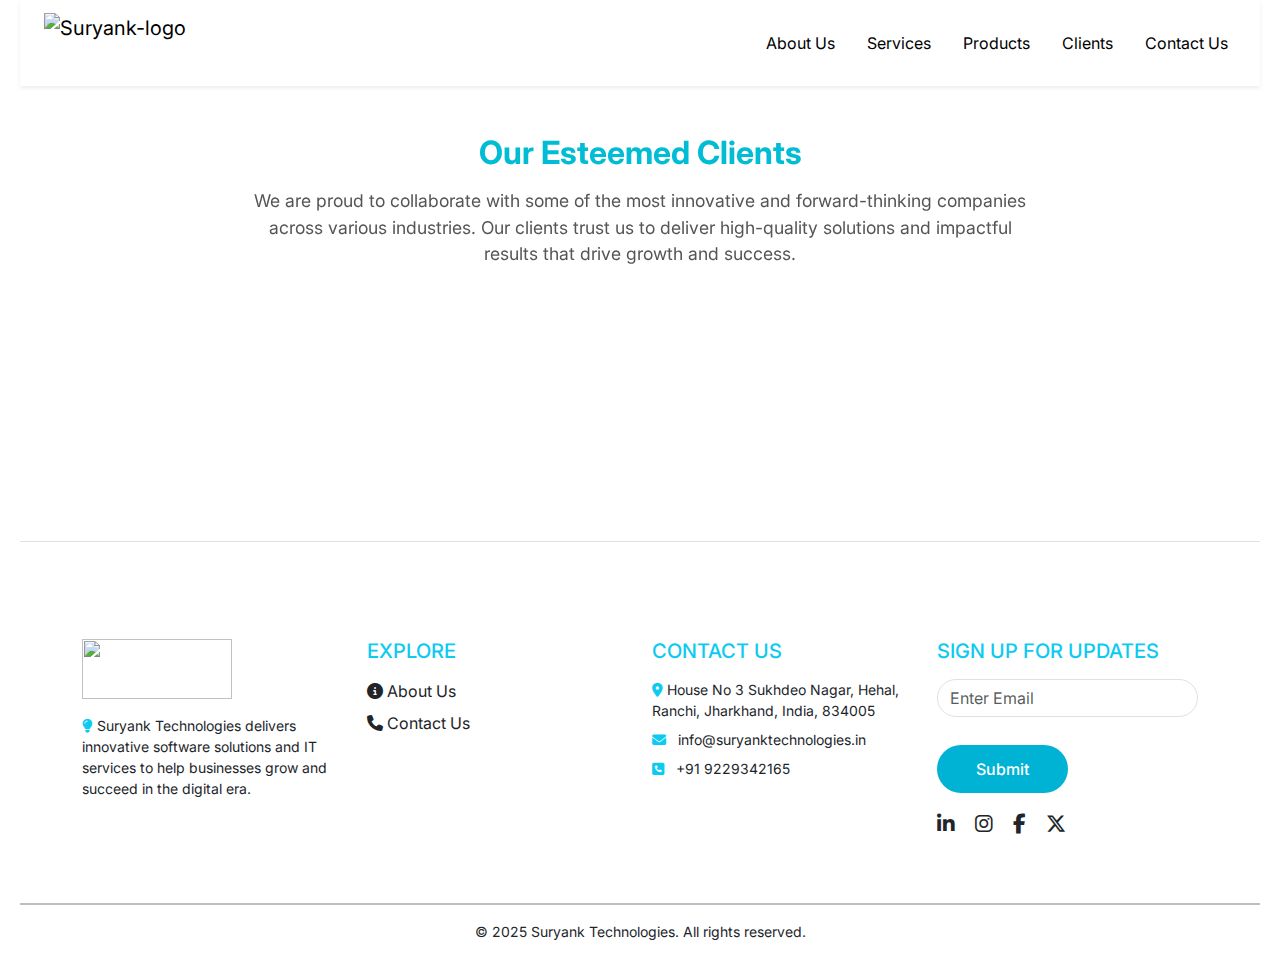
==== pages/client.html @ 4d27ec3f "push all files" ====
<!DOCTYPE html>
<html lang="en">

<head>
    <meta charset="UTF-8">
    <meta name="viewport" content="width=device-width, initial-scale=1">
    <title>Clients</title>

    <!-- Linking swipper css -->
    <!-- <link rel="stylesheet" href="style.css"> -->
    <link rel="stylesheet" href="https://cdn.jsdelivr.net/npm/swiper@11/swiper-bundle.min.css" />
    
    <!--Google Fonts Roboto-->
    <link rel="preconnect" href="https://fonts.googleapis.com">
    <link rel="preconnect" href="https://fonts.gstatic.com" crossorigin>
    <link
        href="https://fonts.googleapis.com/css2?family=Inter:opsz,wght@14..32,100..900&family=Open+Sans:ital,wght@0,300..800;1,300..800&family=Roboto:ital,wght@0,100..900;1,100..900&display=swap"
        rel="stylesheet">
    
    <link href="https://cdn.jsdelivr.net/npm/aos@2.3.4/dist/aos.css" rel="stylesheet">
    <!-- Bootstrap CSS -->
    <link href="https://cdn.jsdelivr.net/npm/bootstrap@5.3.3/dist/css/bootstrap.min.css" rel="stylesheet">
    <!-- Font Awesome (for icons) -->
    <link rel="stylesheet" href="https://cdnjs.cloudflare.com/ajax/libs/font-awesome/6.5.0/css/all.min.css">
    <link rel="stylesheet" href="style.css">
</head>

<body>

    <nav class="navbar navbar-expand-lg bg-white shadow-sm">
        <div class="container-fluid px-4">
            <!-- Logo -->
            <a class="navbar-brand d-flex align-items-center" href="index.html">
                <img src="/suryank-technologies2/assests/logo2.jpeg" alt="Suryank-logo">
                <!--  -->
            </a>
    
            <!-- Toggler for mobile view -->
            <button class="navbar-toggler" type="button" data-bs-toggle="collapse" data-bs-target="#navbarNav">
                <span class="navbar-toggler-icon"></span>
            </button>
    
            <!-- Links -->
            <div class="collapse navbar-collapse justify-content-end" id="navbarNav">
                <ul class="navbar-nav gap-3">
                    <li class="nav-item">
                        <a class="nav-link" href="index.html">About Us</a>
                    </li>
                    <li class="nav-item">
                        <a class="nav-link" href="service.html">Services</a>
                    </li>
                    <li class="nav-item">
                        <a class="nav-link" href="product.html">Products</a>
                    </li>
                    <li class="nav-item">
                        <a class="nav-link" href="client.html">Clients</a>
                    </li>
                    <li class="nav-item">
                        <a class="nav-link" href="contact.html">Contact Us</a>
                    </li>
                </ul>
            </div>

        </div>
    </nav>

    <div class="client-container py-5" data-aos="fade-up">
        <h2 class="text-center mb-3 text-cyan">Our Esteemed Clients</h2>
        <p class="description">
            We are proud to collaborate with some of the most innovative and forward-thinking companies across various
            industries.
            Our clients trust us to deliver high-quality solutions and impactful results that drive growth and success.
        </p>
        <div class="row justify-content-center" id="clientContainer">
            <!-- Client cards load here -->
        </div>
    </div>
    
   
    
    <!-- JavaScript -->
    <script>
        const clients = [
            {
                name: "Gainx-wealth",
                website: "https://www.gainxwealth.com/",
                logo: "/suryank-technologies2/assests/Gain x.png"
            },
            {
                name: "Truewealth",
                website: "https://truewealth.co.in/",
                logo: "/suryank-technologies2/assests/Truewealth.png"
            },
            {
                name: "Crypto-Hub-City",
                website: "https://cryptohubcity.com/",
                logo: "/suryank-technologies2/assests/crypto hub city.png"
            }
        ];

        const container = document.getElementById('clientContainer');

        clients.forEach((client, index) => {
            const delay = 0.2 + index * 0.2;
            const cardHTML = `
            <div class="col-md-4 mb-4 d-flex justify-content-center">
              <div class="card text-center client-card shadow-sm" style="animation-delay: ${delay}s;">
                <div class="card-body">
                  <img src="${client.logo}" alt="${client.name}">
                  <h5 class="card-title mt-3">${client.name}</h5>
                  <a href="${client.website}" class="btn btn-outline-primary btn-animated mt-3" target="_blank">
                    <span>Visit Website</span>
                  </a>
                </div>
              </div>
            </div>
          `;
            container.innerHTML += cardHTML;
        });
    </script>

    <!-- Bootstrap Footer -->
    <footer class="bg-#f7f9fc text-dark pt-5 border-top">
        <div class="container" style="min-height:33vh">
            <div class="row gy-4">
                <div class="col-md-3">
                    <img src="/suryank-technologies2/assests/logo2.jpeg" class="mb-3" style="width: 150px; height: 60px; object-fit:cover;"
                        >
                    <p class="small">
                        <i class="fas fa-lightbulb text-info"></i> Suryank Technologies delivers innovative software
                        solutions and IT services to help businesses grow and succeed in the digital era.
                    </p>
                </div>
    
                <div class="col-md-3">
                    <h5 class="text-info text-uppercase mb-3">Explore</h5>
                    <ul class="list-unstyled">
                        <li><a href="#" class="text-dark text-decoration-none d-block mb-2"><i
                                    class="fas fa-info-circle"></i> About Us</a></li>
                        <li><a href="#" class="text-dark text-decoration-none d-block mb-2"><i class="fas fa-phone"></i>
                                Contact Us</a></li>
                    </ul>
                </div>
    
                <div class="col-md-3">
                    <h5 class="text-info text-uppercase mb-3">Contact Us</h5>
                    <ul class="list-unstyled small">
                        <li class="mb-2"><i class="fas fa-map-marker-alt text-info"></i> House No 3 Sukhdeo Nagar,
                            Hehal, Ranchi, Jharkhand, India, 834005</li>
                        <li class="mb-2"><i class="fa fa-envelope me-2 text-info"></i> info@suryanktechnologies.in</li>
                        <li><i class="fa fa-phone-square me-2 text-info"></i> +91 9229342165</li>
                    </ul>
                </div>
    
                <div class="col-md-3">
                    <h5 class="text-info text-uppercase mb-3">Sign up for updates</h5>
                    <form>
                        <div class="mb-2">
                            <input type="email" class="form-control rounded-pill" placeholder="Enter Email" required>
                        </div>
                        <button type="submit" class="btn btn-info w-50 rounded-pill text-white">Submit</button>
                    </form>
                    <div class="mt-3">
                        <a href="#" class="text-dark me-3 fs-5"><i class="fab fa-linkedin-in"></i></a>
                        <a href="#" class="text-dark me-3 fs-5"><i class="fab fa-instagram"></i></a>
                        <a href="#" class="text-dark me-3 fs-5"><i class="fab fa-facebook-f"></i></a>
                        <a href="#" class="text-dark fs-5"><i class="fab fa-x-twitter"></i></a>
                    </div>
                </div>
            </div>
        </div>
        <hr style="border: 1px solid black;">
        <div class="text-center">
            <p class="small mt-1 pb-2">© 2025 Suryank Technologies. All rights reserved.</p>
        </div>
    </footer>

    <!-- AOS JS -->
    <script src="https://cdn.jsdelivr.net/npm/aos@2.3.4/dist/aos.js"></script>
    <script>
        AOS.init({
            duration: 1000,
            once: true
        });
    </script>

    <script src="https://cdn.jsdelivr.net/npm/bootstrap@5.3.0/dist/js/bootstrap.bundle.min.js"></script>
    <script src="script.js"></script>
</body>

</html>
---- pages/style.css ----
*{
    margin: 0;
    padding: 0;
}
body {
   font-family: "Inter", sans-serif;
  font-optical-sizing: auto;
  font-style: normal;
  font-size: 16px;
}

.custom-paragraph {
      line-height: 2; /* Equal space between each line */
      text-align: justify; 
    }

.navbar-brand img {
    width: 150px; /* You can adjust this width */
    height: 60px;
    object-fit: cover;
    display: block;
}

/* Navbar link default styling */
.navbar-nav .nav-link {
    color: #000;
    transition: all 0.3s ease;
    position: relative;
}

/* Optional: underline on hover */
.navbar-nav .nav-link::after {
    content: "";
    position: absolute;
    bottom: 0;
    left: 0;
    height: 2px;
    width: 0;
    background-color: #0dcaf0;
    transition: width 0.3s;
}

.navbar-nav .nav-link:hover::after {
     color: #0dcaf0;
    width: 100%;
}

/* Active link style */
.navbar-nav .nav-link.active {
  color: #0dcaf0 !important;
  font-weight: bold;
  /* font-weight: bold; */
}


@media (max-width: 991px) {
    .navbar-collapse {
        text-align: center;
    }
}

.highlight-blue {
      color: #00b5e2; /* Aqua blue */
      font-weight: 700;
    }
    .bold-dark {
      color: #001c64; /* Dark blue */
      font-weight: 600;
      line-height: 1.6;
    }
    .suryank-text {
      font-size: 1.1rem;
      line-height: 1.8;
    }


 
  .vision-section {
      padding: 60px 20px;
    }
    .vision-title1 {
      visibility: hidden;
      font-size: 3rem;
      font-weight: 700;
    }
    .vision-title1 span {
      color: #00B2D4;
    }
    .vision-title span{
        color: #00B2D4;
    }
    .subheading {
      font-weight: 600;
      color: #001c64;
      /* font-size: 1rem; */
      text-align: center;
    }
    .vision-text {
      color: #444;
      font-size: 1.1rem;
      line-height: 1.8;
    }
    .vision-image {
      max-width: 100%;
      height: auto;
      padding:3rem;
    }
    .container-fluid{
      border-top-right-radius: 20px;
      border-bottom-right-radius: 20px;
    }
/*-----------------------------------Our Services & Features (Swippers)-------------------------------------*/
.title{
     text-align: center;
     margin-top: 50px;
     margin-bottom: 30px;
     animation: fadeInUp 0.8s ease-in-out;
}

.services-heading {
    font-size: 2.5rem;
    color: #001c64;
    font-weight: 800;
    margin-bottom: 10px;
    text-shadow: 1px 1px 2px rgba(0,0,0,0.1);
}

.services-subtext {
    font-size: 1.1rem;
    color: #444;
    max-width: 750px;
    margin: 0 auto;
    line-height: 1.6;
    font-weight: 500;
    opacity: 0.85;
}

.fade-up {
  opacity: 0;
  transform: translateY(50px);
  animation: fadeUpAnim 1s ease-out forwards;
}

@keyframes fadeUpAnim {
  to {
    opacity: 1;
    transform: translateY(0);
  }
}

@keyframes fadeInUp {
  from {
    opacity: 0;
    transform: translateY(40px);
  }
  to {
    opacity: 1;
    transform: translateY(0);
  }
}
.container{
     display: flex;
    align-items: center;
    justify-content: center; /* This centers content horizontally */
    margin: 0 auto;           /* Center container itself */
    min-height: 100vh;
}
.wrapper{
     max-width: 1100px;
    width: 100%;
    padding: 20px 10px;
    margin: 0 auto;           /* Center wrapper itself */
    display: flex;            /* Ensure flex to align cards */
    gap: 20px;                /* Add spacing between cards */
    overflow: hidden;
    /* overflow-x: auto;
    scroll-snap-type: x mandatory;
    -webkit-overflow-scrolling: touch; */
}

.wrapper .card{
     flex: 0 0 auto;
}

.wrapper .card:hover{
    transform: translateY(-10px);
}

.card .card-image img{
    width: 100%;
    aspect-ratio: 16/9;
        object-fit: cover;
        border-radius: 22px;
        padding: 10px;
}
.card .card-content{
    flex: 1;
    display: flex;
    flex-direction: column;
    padding: 10px 25px 25px;
}

.card .card-content .card-title{
    color: #001c64;
    font-size: 1.25rem;
    font-weight: 700;
    line-height: 1.3;
    margin-bottom: 15px
}

.card .card-content .card-text{
    color: #747474;
    font-size: 0.95rem;
    line-height: 1.6;
    margin-bottom: 20px
}

.container:hover .wrapper .swipper-pagination-bullet-active::before{
  animation-play-state: paused;
}


/*------------------------------footer---------------------*/



 /*-----------------------------------------------client Page-----------------------------------------*/   
h2 {
      font-weight: 700;
      color: #333;
    }

    .text-cyan {
      color: #00bcd4 !important;
    }

    .client-container {
      justify-content: space-around;
    }

    .description {
      max-width: 800px;
      margin: 0 auto 40px;
      font-size: 1.1rem;
      color: #555;
      text-align: center;
    }

    .client-card {
      width: 100%;
      max-width: 450px;
      transition: transform 0.4s ease, box-shadow 0.4s ease;
      animation: fadeInUp 0.8s ease forwards;
      opacity: 0;
      margin-left: 15px;
      margin-right: 15px;
    }

    .client-card:hover {
      transform: scale(1.05) rotateZ(1deg);
      box-shadow: 0 12px 24px rgba(0, 0, 0, 0.2);
      border: 1px solid #007bff;
    }

    .client-card img {
      width: 100%;
      height: 200px;
      object-fit: cover;
      border-radius: 8px 8px 0 0;
      transition: transform 0.3s ease;
    }

    .client-card:hover img {
      transform: scale(1.02);
    }

    .btn-animated {
      position: relative;
      overflow: hidden;
      transition: all 0.4s ease;
      border-radius: 50px;
      font-weight: bold;
    }

    .btn-animated::before {
      content: "";
      position: absolute;
      top: 0;
      left: -100%;
      width: 100%;
      height: 100%;
      background: linear-gradient(120deg, #007bff, #00c6ff);
      transition: all 0.4s ease;
      z-index: 0;
    }

    .btn-animated:hover::before {
      left: 0;
    }

    .btn-animated span {
      position: relative;
      z-index: 1;
      color: #007bff;
      transition: color 0.4s ease;
    }

    .btn-animated:hover span {
      color: #fff;
    }

    @keyframes fadeInUp {
      0% {
        transform: translateY(30px);
        opacity: 0;
      }

      100% {
        transform: translateY(0);
        opacity: 1;
      }
    }
      body {
      margin-left: 20px;
      margin-right: 20px;
    }

/*--------------------------------contact page----------------------------------------*/
.contact-container {
      display: flex;
      flex-wrap: wrap;
      justify-content: center;
      align-items: flex-start;
      gap: 40px;
      padding: 50px;
    }
    .contact-image {
      flex: 2;
      display: flex;
      justify-content: center;
      align-items: center;
    }
    .contact-image img {
      width: 100%;
      max-width: 100%;
      height: auto;
      animation: float 3s ease-in-out infinite;
      transition: transform 0.3s ease;
      cursor: pointer;
    }
    .contact-image img:hover {
      transform: scale(1.05) rotate(2deg);
    }
    @keyframes float {
      0%, 100% {
        transform: translateY(0px);
      }
      50% {
        transform: translateY(-10px);
      }
    }
    .contact-form-container {
      flex: 3;
      min-width: 300px;
    }
    .contact-form-container h2 {
      color: #00bcd4;
      margin-bottom: 20px;
    }
    .contact-form-container h2 span {
      color: #00bcd4;
    }
    form {
      display: flex;
      flex-direction: column;
      gap: 20px;
    }
    .form-group {
      display: flex;
      flex-wrap: wrap;
      gap: 15px;
    }
    .form-half-group {
      flex: 1;
      display: flex;
      flex-direction: column;
    }
    label {
      font-weight: 500;
      margin-bottom: 5px;
      color: #001c64;
    }
    .form-half,
    textarea {
      padding: 10px;
      border: 1px solid #ccc;
      border-radius: 5px;
      background-color: #f5f6fa;
      transition: all 0.3s ease;
    }
    .form-half:hover,
    textarea:hover {
      border-color: #00bcd4;
      background-color: #e8f7fa;
    }
    .form-half:focus,
    textarea:focus {
      outline: none;
      box-shadow: 0 0 5px #00bcd4;
      border-color: #00bcd4;
      background-color: #fff;
    }
    textarea {
      width: 100%;
      min-height: 100px;
      resize: vertical;
    }
    button[type="submit"] {
      background-color: #00B2D4;
      color: white;
      border: none;
      padding: 12px 25px;
      border-radius: 30px;
      cursor: pointer;
      align-self: flex-start;
      font-weight: 500;
      transition: background-color 0.3s ease, transform 0.3s ease;
    }
    button[type="submit"]:hover {
      background-color: #00133c;
      transform: scale(1.05);
    }

    @media (max-width: 768px) {
      .contact-container {
        flex-direction: column;
        align-items: center;
      }
      .contact-image, .contact-form-container {
        flex: 100%;
        max-width: 100%;
      }
    }
/*----------------------------------Media queries----------------------------*/
    
@media screen and (max-width: 480px) {
        .swiper-button-prev, .swiper-button-next {
        visibility: hidden;
    }
    .vision-image{
          max-width: 100%;
      height: auto;
       padding: 2px;
        }
        .vision-title{
      visibility: hidden;
    }
  .vision-section {
      padding: 60px 20px;
    }
    .vision-title1 {
      visibility: visible;
      font-size: 3rem;
      font-weight: 700;
    }
    .vision-title1 span {
      color: #00B2D4;
    }
    .vision-title span{
        color: #00B2D4;
    }
}
@media screen and (max-width: 768px) {
        .swiper-button-prev, .swiper-button-next {
        visibility: hidden;
    }
    .vision-image{
          max-width: 100%;
      height: auto;
      padding: 2px;
        }
        .vision-title{
          visibility: hidden;
     
    }
  .vision-section {
      padding: 60px 20px;
    }
    .vision-title1 {
      visibility: visible;
      font-size: 3rem;
      font-weight: 700;
    }
    .vision-title1 span {
      color: #00B2D4;
    }
    .vision-title span{
        color: #00B2D4;
    }
}
@media screen and (max-width: 1024px) {
        .swiper-button-prev, .swiper-button-next {
        visibility: hidden;
    }
    .vision-image{
          max-width: 100%;
        height: auto;
       /* padding: 2px; */
        }
        .vision-title{
          visibility: hidden;
     
    }
  .vision-section {
      padding: 60px 20px;
    }
    .vision-title1 {
      visibility: visible;
      font-size: 3rem;
      font-weight: 700;
    }
    .vision-title1 span {
      color: #00B2D4;
    }
    .vision-title span{
        color: #00B2D4;
    }
}

/*-----------------------------Product Page--------------------------*/
.hero {
            background-color: #f8f9fa;
            padding: 60px 0px 60px 0;
            text-align: center;
        }

        .color-all{
          color: #00B2D4;
        }
        .color-one{
          color: #001c64;
        }

        .cta-button {
            margin: 10px;
            background-color: #00B2D4;
            border-radius: 50px;
            color: white;
        }

        .features li {
            margin-bottom: 15px;
            border: none;
        }

        .steps div {
            margin-bottom: 20px;
        }

        .testimonials blockquote {
            background: #f1f1f1;
            padding: 20px;
            border-left: 5px solid #007bff;
        }

        .cta {
            background: #e9ecef;
            text-align: center;
            padding: 40px 20px;
        }

.full-conatiner{
  width: 100%;
}
.container-1{
  background: #e9ecef;
}



.highlight-box {
      padding: 1rem;
      margin-bottom: 8rem;

    }
    .main-heading {
      color: #00bcd4;
      font-weight: bold;
      font-size: 3.2rem;
    }
    .sub-heading {
      font-weight:bold;
      color: #001c64;
      font-size: 1.8rem;
    }
    .text-paragraph {
      color: #444;
      margin-top: 1rem;
    }
    .striped-divider {
      height: 20px;

      margin: 1rem 0;
    }



  .speech-bubble {

      min-height: 200px; /* or whatever height you want */
      display: flex;
      align-items: center;
      font-size: 22px;
    }

    .row {
        flex: 1;
      }  

    .speech-bubble::before {
      content: "";
      position: absolute;
      top: -10px;
      left: 20px;
      border-width: 0 10px 10px 10px;
      border-style: solid;
      border-color: transparent transparent #d1ecf1 transparent;
    }
---- pages/style.css ----
*{
    margin: 0;
    padding: 0;
}
body {
   font-family: "Inter", sans-serif;
  font-optical-sizing: auto;
  font-style: normal;
  font-size: 16px;
}

.custom-paragraph {
      line-height: 2; /* Equal space between each line */
      text-align: justify; 
    }

.navbar-brand img {
    width: 150px; /* You can adjust this width */
    height: 60px;
    object-fit: cover;
    display: block;
}

/* Navbar link default styling */
.navbar-nav .nav-link {
    color: #000;
    transition: all 0.3s ease;
    position: relative;
}

/* Optional: underline on hover */
.navbar-nav .nav-link::after {
    content: "";
    position: absolute;
    bottom: 0;
    left: 0;
    height: 2px;
    width: 0;
    background-color: #0dcaf0;
    transition: width 0.3s;
}

.navbar-nav .nav-link:hover::after {
     color: #0dcaf0;
    width: 100%;
}

/* Active link style */
.navbar-nav .nav-link.active {
  color: #0dcaf0 !important;
  font-weight: bold;
  /* font-weight: bold; */
}


@media (max-width: 991px) {
    .navbar-collapse {
        text-align: center;
    }
}

.highlight-blue {
      color: #00b5e2; /* Aqua blue */
      font-weight: 700;
    }
    .bold-dark {
      color: #001c64; /* Dark blue */
      font-weight: 600;
      line-height: 1.6;
    }
    .suryank-text {
      font-size: 1.1rem;
      line-height: 1.8;
    }


 
  .vision-section {
      padding: 60px 20px;
    }
    .vision-title1 {
      visibility: hidden;
      font-size: 3rem;
      font-weight: 700;
    }
    .vision-title1 span {
      color: #00B2D4;
    }
    .vision-title span{
        color: #00B2D4;
    }
    .subheading {
      font-weight: 600;
      color: #001c64;
      /* font-size: 1rem; */
      text-align: center;
    }
    .vision-text {
      color: #444;
      font-size: 1.1rem;
      line-height: 1.8;
    }
    .vision-image {
      max-width: 100%;
      height: auto;
      padding:3rem;
    }
    .container-fluid{
      border-top-right-radius: 20px;
      border-bottom-right-radius: 20px;
    }
/*-----------------------------------Our Services & Features (Swippers)-------------------------------------*/
.title{
     text-align: center;
     margin-top: 50px;
     margin-bottom: 30px;
     animation: fadeInUp 0.8s ease-in-out;
}

.services-heading {
    font-size: 2.5rem;
    color: #001c64;
    font-weight: 800;
    margin-bottom: 10px;
    text-shadow: 1px 1px 2px rgba(0,0,0,0.1);
}

.services-subtext {
    font-size: 1.1rem;
    color: #444;
    max-width: 750px;
    margin: 0 auto;
    line-height: 1.6;
    font-weight: 500;
    opacity: 0.85;
}

.fade-up {
  opacity: 0;
  transform: translateY(50px);
  animation: fadeUpAnim 1s ease-out forwards;
}

@keyframes fadeUpAnim {
  to {
    opacity: 1;
    transform: translateY(0);
  }
}

@keyframes fadeInUp {
  from {
    opacity: 0;
    transform: translateY(40px);
  }
  to {
    opacity: 1;
    transform: translateY(0);
  }
}
.container{
     display: flex;
    align-items: center;
    justify-content: center; /* This centers content horizontally */
    margin: 0 auto;           /* Center container itself */
    min-height: 100vh;
}
.wrapper{
     max-width: 1100px;
    width: 100%;
    padding: 20px 10px;
    margin: 0 auto;           /* Center wrapper itself */
    display: flex;            /* Ensure flex to align cards */
    gap: 20px;                /* Add spacing between cards */
    overflow: hidden;
    /* overflow-x: auto;
    scroll-snap-type: x mandatory;
    -webkit-overflow-scrolling: touch; */
}

.wrapper .card{
     flex: 0 0 auto;
}

.wrapper .card:hover{
    transform: translateY(-10px);
}

.card .card-image img{
    width: 100%;
    aspect-ratio: 16/9;
        object-fit: cover;
        border-radius: 22px;
        padding: 10px;
}
.card .card-content{
    flex: 1;
    display: flex;
    flex-direction: column;
    padding: 10px 25px 25px;
}

.card .card-content .card-title{
    color: #001c64;
    font-size: 1.25rem;
    font-weight: 700;
    line-height: 1.3;
    margin-bottom: 15px
}

.card .card-content .card-text{
    color: #747474;
    font-size: 0.95rem;
    line-height: 1.6;
    margin-bottom: 20px
}

.container:hover .wrapper .swipper-pagination-bullet-active::before{
  animation-play-state: paused;
}


/*------------------------------footer---------------------*/



 /*-----------------------------------------------client Page-----------------------------------------*/   
h2 {
      font-weight: 700;
      color: #333;
    }

    .text-cyan {
      color: #00bcd4 !important;
    }

    .client-container {
      justify-content: space-around;
    }

    .description {
      max-width: 800px;
      margin: 0 auto 40px;
      font-size: 1.1rem;
      color: #555;
      text-align: center;
    }

    .client-card {
      width: 100%;
      max-width: 450px;
      transition: transform 0.4s ease, box-shadow 0.4s ease;
      animation: fadeInUp 0.8s ease forwards;
      opacity: 0;
      margin-left: 15px;
      margin-right: 15px;
    }

    .client-card:hover {
      transform: scale(1.05) rotateZ(1deg);
      box-shadow: 0 12px 24px rgba(0, 0, 0, 0.2);
      border: 1px solid #007bff;
    }

    .client-card img {
      width: 100%;
      height: 200px;
      object-fit: cover;
      border-radius: 8px 8px 0 0;
      transition: transform 0.3s ease;
    }

    .client-card:hover img {
      transform: scale(1.02);
    }

    .btn-animated {
      position: relative;
      overflow: hidden;
      transition: all 0.4s ease;
      border-radius: 50px;
      font-weight: bold;
    }

    .btn-animated::before {
      content: "";
      position: absolute;
      top: 0;
      left: -100%;
      width: 100%;
      height: 100%;
      background: linear-gradient(120deg, #007bff, #00c6ff);
      transition: all 0.4s ease;
      z-index: 0;
    }

    .btn-animated:hover::before {
      left: 0;
    }

    .btn-animated span {
      position: relative;
      z-index: 1;
      color: #007bff;
      transition: color 0.4s ease;
    }

    .btn-animated:hover span {
      color: #fff;
    }

    @keyframes fadeInUp {
      0% {
        transform: translateY(30px);
        opacity: 0;
      }

      100% {
        transform: translateY(0);
        opacity: 1;
      }
    }
      body {
      margin-left: 20px;
      margin-right: 20px;
    }

/*--------------------------------contact page----------------------------------------*/
.contact-container {
      display: flex;
      flex-wrap: wrap;
      justify-content: center;
      align-items: flex-start;
      gap: 40px;
      padding: 50px;
    }
    .contact-image {
      flex: 2;
      display: flex;
      justify-content: center;
      align-items: center;
    }
    .contact-image img {
      width: 100%;
      max-width: 100%;
      height: auto;
      animation: float 3s ease-in-out infinite;
      transition: transform 0.3s ease;
      cursor: pointer;
    }
    .contact-image img:hover {
      transform: scale(1.05) rotate(2deg);
    }
    @keyframes float {
      0%, 100% {
        transform: translateY(0px);
      }
      50% {
        transform: translateY(-10px);
      }
    }
    .contact-form-container {
      flex: 3;
      min-width: 300px;
    }
    .contact-form-container h2 {
      color: #00bcd4;
      margin-bottom: 20px;
    }
    .contact-form-container h2 span {
      color: #00bcd4;
    }
    form {
      display: flex;
      flex-direction: column;
      gap: 20px;
    }
    .form-group {
      display: flex;
      flex-wrap: wrap;
      gap: 15px;
    }
    .form-half-group {
      flex: 1;
      display: flex;
      flex-direction: column;
    }
    label {
      font-weight: 500;
      margin-bottom: 5px;
      color: #001c64;
    }
    .form-half,
    textarea {
      padding: 10px;
      border: 1px solid #ccc;
      border-radius: 5px;
      background-color: #f5f6fa;
      transition: all 0.3s ease;
    }
    .form-half:hover,
    textarea:hover {
      border-color: #00bcd4;
      background-color: #e8f7fa;
    }
    .form-half:focus,
    textarea:focus {
      outline: none;
      box-shadow: 0 0 5px #00bcd4;
      border-color: #00bcd4;
      background-color: #fff;
    }
    textarea {
      width: 100%;
      min-height: 100px;
      resize: vertical;
    }
    button[type="submit"] {
      background-color: #00B2D4;
      color: white;
      border: none;
      padding: 12px 25px;
      border-radius: 30px;
      cursor: pointer;
      align-self: flex-start;
      font-weight: 500;
      transition: background-color 0.3s ease, transform 0.3s ease;
    }
    button[type="submit"]:hover {
      background-color: #00133c;
      transform: scale(1.05);
    }

    @media (max-width: 768px) {
      .contact-container {
        flex-direction: column;
        align-items: center;
      }
      .contact-image, .contact-form-container {
        flex: 100%;
        max-width: 100%;
      }
    }
/*----------------------------------Media queries----------------------------*/
    
@media screen and (max-width: 480px) {
        .swiper-button-prev, .swiper-button-next {
        visibility: hidden;
    }
    .vision-image{
          max-width: 100%;
      height: auto;
       padding: 2px;
        }
        .vision-title{
      visibility: hidden;
    }
  .vision-section {
      padding: 60px 20px;
    }
    .vision-title1 {
      visibility: visible;
      font-size: 3rem;
      font-weight: 700;
    }
    .vision-title1 span {
      color: #00B2D4;
    }
    .vision-title span{
        color: #00B2D4;
    }
}
@media screen and (max-width: 768px) {
        .swiper-button-prev, .swiper-button-next {
        visibility: hidden;
    }
    .vision-image{
          max-width: 100%;
      height: auto;
      padding: 2px;
        }
        .vision-title{
          visibility: hidden;
     
    }
  .vision-section {
      padding: 60px 20px;
    }
    .vision-title1 {
      visibility: visible;
      font-size: 3rem;
      font-weight: 700;
    }
    .vision-title1 span {
      color: #00B2D4;
    }
    .vision-title span{
        color: #00B2D4;
    }
}
@media screen and (max-width: 1024px) {
        .swiper-button-prev, .swiper-button-next {
        visibility: hidden;
    }
    .vision-image{
          max-width: 100%;
        height: auto;
       /* padding: 2px; */
        }
        .vision-title{
          visibility: hidden;
     
    }
  .vision-section {
      padding: 60px 20px;
    }
    .vision-title1 {
      visibility: visible;
      font-size: 3rem;
      font-weight: 700;
    }
    .vision-title1 span {
      color: #00B2D4;
    }
    .vision-title span{
        color: #00B2D4;
    }
}

/*-----------------------------Product Page--------------------------*/
.hero {
            background-color: #f8f9fa;
            padding: 60px 0px 60px 0;
            text-align: center;
        }

        .color-all{
          color: #00B2D4;
        }
        .color-one{
          color: #001c64;
        }

        .cta-button {
            margin: 10px;
            background-color: #00B2D4;
            border-radius: 50px;
            color: white;
        }

        .features li {
            margin-bottom: 15px;
            border: none;
        }

        .steps div {
            margin-bottom: 20px;
        }

        .testimonials blockquote {
            background: #f1f1f1;
            padding: 20px;
            border-left: 5px solid #007bff;
        }

        .cta {
            background: #e9ecef;
            text-align: center;
            padding: 40px 20px;
        }

.full-conatiner{
  width: 100%;
}
.container-1{
  background: #e9ecef;
}



.highlight-box {
      padding: 1rem;
      margin-bottom: 8rem;

    }
    .main-heading {
      color: #00bcd4;
      font-weight: bold;
      font-size: 3.2rem;
    }
    .sub-heading {
      font-weight:bold;
      color: #001c64;
      font-size: 1.8rem;
    }
    .text-paragraph {
      color: #444;
      margin-top: 1rem;
    }
    .striped-divider {
      height: 20px;

      margin: 1rem 0;
    }



  .speech-bubble {

      min-height: 200px; /* or whatever height you want */
      display: flex;
      align-items: center;
      font-size: 22px;
    }

    .row {
        flex: 1;
      }  

    .speech-bubble::before {
      content: "";
      position: absolute;
      top: -10px;
      left: 20px;
      border-width: 0 10px 10px 10px;
      border-style: solid;
      border-color: transparent transparent #d1ecf1 transparent;
    }
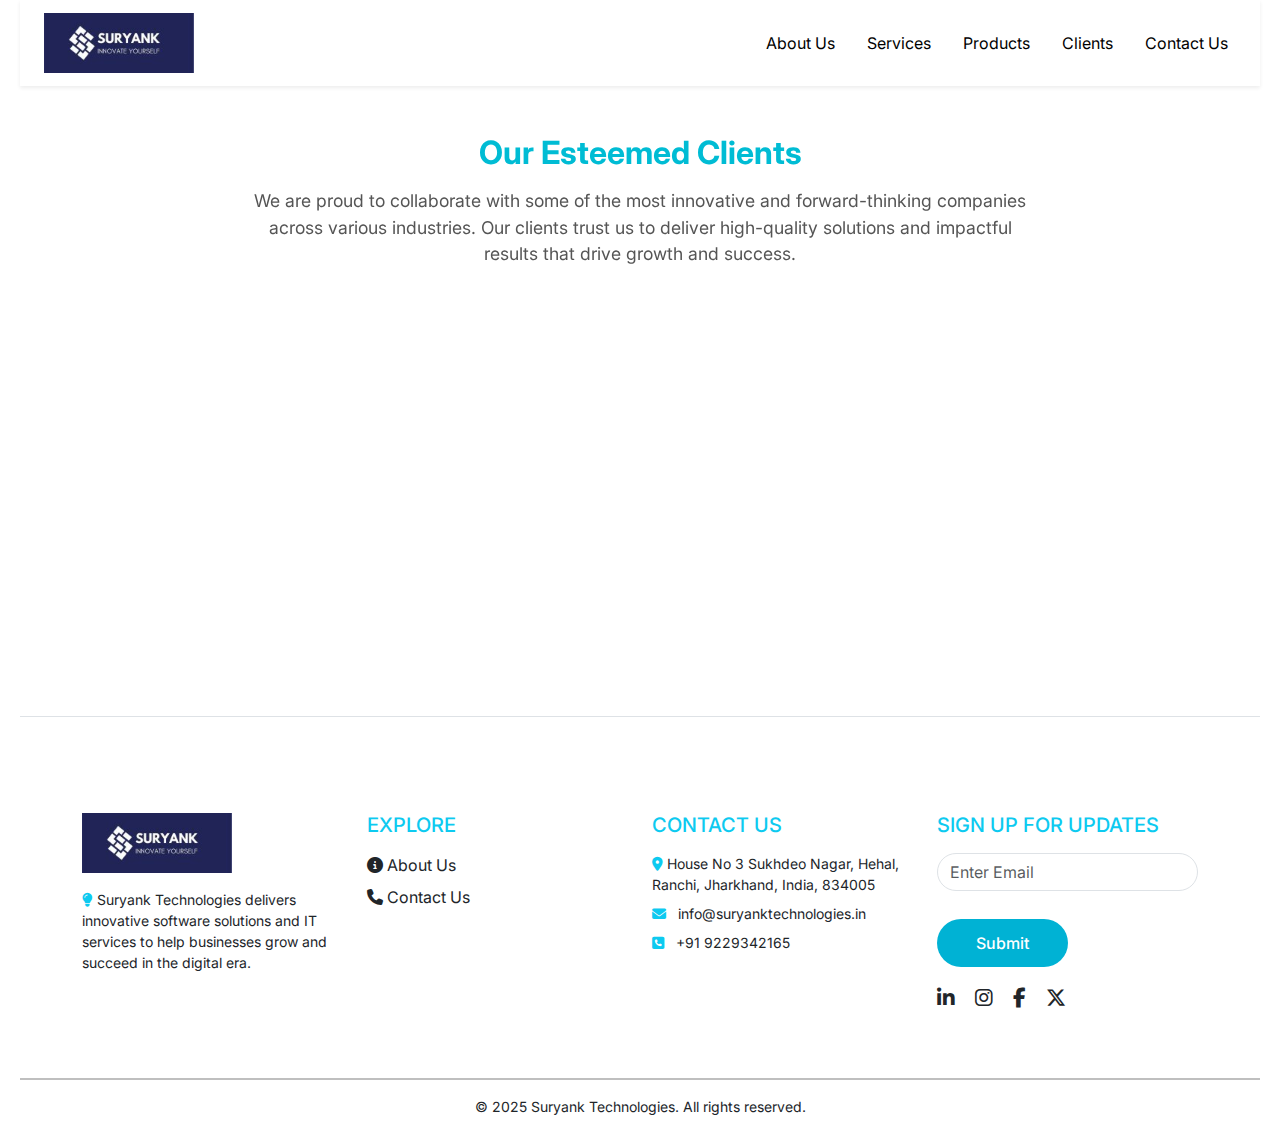
==== commit 63f3f2c5: "Fix image paths" ====
--- a/pages/client.html
+++ b/pages/client.html
@@ -31,7 +31,7 @@
         <div class="container-fluid px-4">
             <!-- Logo -->
             <a class="navbar-brand d-flex align-items-center" href="index.html">
-                <img src="/suryank-technologies2/assests/logo2.jpeg" alt="Suryank-logo">
+                <img src="../assests/logo2.jpeg" alt="Suryank-logo">
                 <!--  -->
             </a>
     
@@ -84,17 +84,17 @@
             {
                 name: "Gainx-wealth",
                 website: "https://www.gainxwealth.com/",
-                logo: "/suryank-technologies2/assests/Gain x.png"
+                logo: "../assests/Gain x.png"
             },
             {
                 name: "Truewealth",
                 website: "https://truewealth.co.in/",
-                logo: "/suryank-technologies2/assests/Truewealth.png"
+                logo: "../assests/Truewealth.png"
             },
             {
                 name: "Crypto-Hub-City",
                 website: "https://cryptohubcity.com/",
-                logo: "/suryank-technologies2/assests/crypto hub city.png"
+                logo: "../assests/crypto hub city.png"
             }
         ];
 
@@ -124,7 +124,7 @@
         <div class="container" style="min-height:33vh">
             <div class="row gy-4">
                 <div class="col-md-3">
-                    <img src="/suryank-technologies2/assests/logo2.jpeg" class="mb-3" style="width: 150px; height: 60px; object-fit:cover;"
+                    <img src="../assests/logo2.jpeg" class="mb-3" style="width: 150px; height: 60px; object-fit:cover;"
                         >
                     <p class="small">
                         <i class="fas fa-lightbulb text-info"></i> Suryank Technologies delivers innovative software
@@ -180,7 +180,7 @@
     <script>
         AOS.init({
             duration: 1000,
-            once: true
+            once: false
         });
     </script>
 
